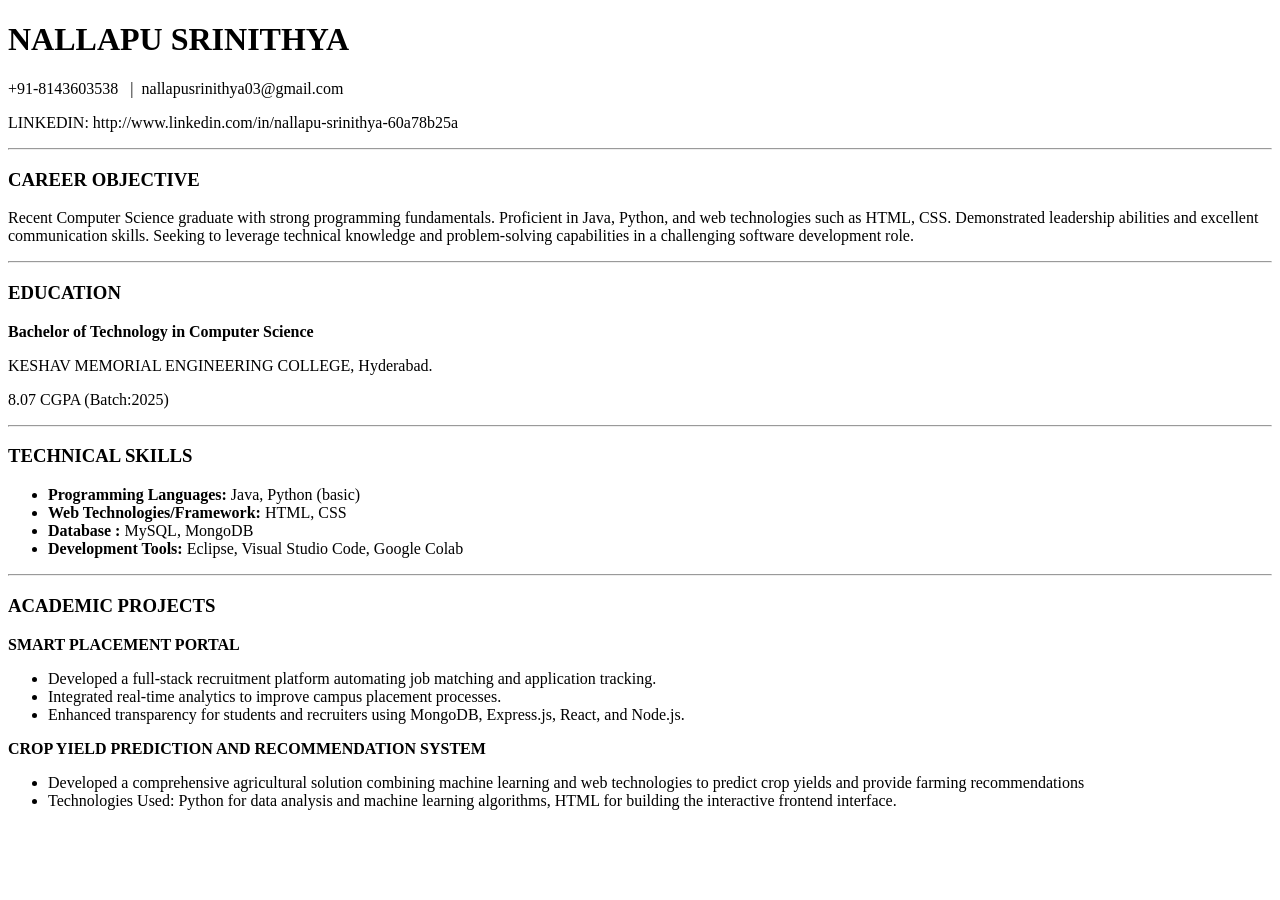
==== resume.html @ 72fede30 "Add files via upload" ====
<!doctype html>
<html lang="en">
  <head>
    <meta charset="UTF-8" />
    <meta name="viewport" content="width=device-width, initial-scale=1.0" />
    <title>Srinithya - Resume</title>
  </head>
  <body>
    <h1>NALLAPU SRINITHYA</h1> 
    <p >
      +91-8143603538 &nbsp; |&nbsp;    nallapusrinithya03@gmail.com
    </p>
    <p>
      LINKEDIN: http://www.linkedin.com/in/nallapu-srinithya-60a78b25a
    </p>
    <hr>
    <h3>CAREER OBJECTIVE </h3>
    <p>Recent Computer Science graduate with strong programming fundamentals. Proficient in Java, Python, and web technologies such as HTML, CSS. Demonstrated leadership abilities and excellent communication skills. 
Seeking to leverage technical knowledge and problem-solving capabilities in a challenging software development 
role. </p>
<hr>
<h3>EDUCATION </h3>
<p><strong>Bachelor of Technology in Computer Science</strong></p>
<p>KESHAV MEMORIAL ENGINEERING COLLEGE, Hyderabad.</p>
<P>8.07 CGPA  (Batch:2025)</P>
<hr>
<h3>TECHNICAL SKILLS </h3>
<ul>
    <li><b>Programming Languages:</b> Java, Python (basic)</li>
    <li><b>Web Technologies/Framework:</b> HTML, CSS</li>
    <li><b>Database :</b> MySQL, MongoDB</li>
    <li><b>Development Tools:</b> Eclipse, Visual Studio Code, Google Colab </li>
</ul>
<hr>
<h3>ACADEMIC PROJECTS </h3>
<P><STRONG>SMART PLACEMENT PORTAL</STRONG></P>
<ul>
    <li>Developed a full-stack recruitment platform automating job matching and application tracking.</li>
    <li>Integrated real-time analytics to improve campus placement processes.  </li>
    <li>Enhanced transparency for students and recruiters using MongoDB, 
Express.js, React, and Node.js.</li>
</ul>
<p><strong>CROP YIELD PREDICTION AND RECOMMENDATION SYSTEM  </strong></p>
<ul>
    <li>Developed a comprehensive agricultural solution combining machine learning and web technologies to predict 
crop yields and provide farming recommendations </li>
    <li>Technologies Used: Python for data analysis and machine learning algorithms, HTML for building the interactive 
frontend interface.</li>
</ul></p>
  </body>
</html>
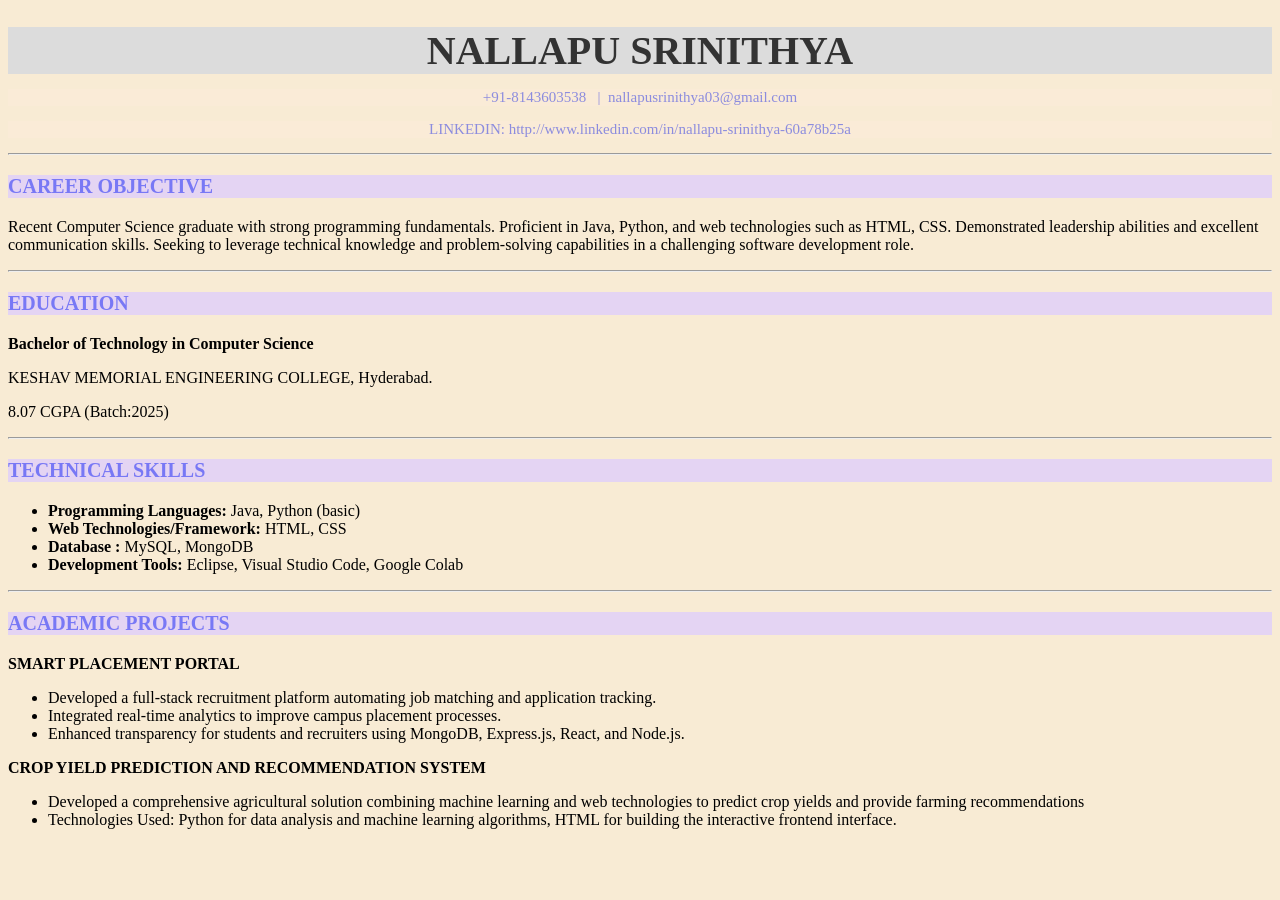
==== commit fe8638f3: "basic_css" ====
--- a/resume.html
+++ b/resume.html
@@ -1,51 +1,52 @@
-<!doctype html>
-<html lang="en">
-  <head>
-    <meta charset="UTF-8" />
-    <meta name="viewport" content="width=device-width, initial-scale=1.0" />
-    <title>Srinithya - Resume</title>
-  </head>
-  <body>
-    <h1>NALLAPU SRINITHYA</h1> 
-    <p >
-      +91-8143603538 &nbsp; |&nbsp;    nallapusrinithya03@gmail.com
-    </p>
-    <p>
-      LINKEDIN: http://www.linkedin.com/in/nallapu-srinithya-60a78b25a
-    </p>
-    <hr>
-    <h3>CAREER OBJECTIVE </h3>
-    <p>Recent Computer Science graduate with strong programming fundamentals. Proficient in Java, Python, and web technologies such as HTML, CSS. Demonstrated leadership abilities and excellent communication skills. 
-Seeking to leverage technical knowledge and problem-solving capabilities in a challenging software development 
-role. </p>
-<hr>
-<h3>EDUCATION </h3>
-<p><strong>Bachelor of Technology in Computer Science</strong></p>
-<p>KESHAV MEMORIAL ENGINEERING COLLEGE, Hyderabad.</p>
-<P>8.07 CGPA  (Batch:2025)</P>
-<hr>
-<h3>TECHNICAL SKILLS </h3>
-<ul>
-    <li><b>Programming Languages:</b> Java, Python (basic)</li>
-    <li><b>Web Technologies/Framework:</b> HTML, CSS</li>
-    <li><b>Database :</b> MySQL, MongoDB</li>
-    <li><b>Development Tools:</b> Eclipse, Visual Studio Code, Google Colab </li>
-</ul>
-<hr>
-<h3>ACADEMIC PROJECTS </h3>
-<P><STRONG>SMART PLACEMENT PORTAL</STRONG></P>
-<ul>
-    <li>Developed a full-stack recruitment platform automating job matching and application tracking.</li>
-    <li>Integrated real-time analytics to improve campus placement processes.  </li>
-    <li>Enhanced transparency for students and recruiters using MongoDB, 
-Express.js, React, and Node.js.</li>
-</ul>
-<p><strong>CROP YIELD PREDICTION AND RECOMMENDATION SYSTEM  </strong></p>
-<ul>
-    <li>Developed a comprehensive agricultural solution combining machine learning and web technologies to predict 
-crop yields and provide farming recommendations </li>
-    <li>Technologies Used: Python for data analysis and machine learning algorithms, HTML for building the interactive 
-frontend interface.</li>
-</ul></p>
-  </body>
-</html>
+<!doctype html>
+<html lang="en">
+  <head>
+    <meta charset="UTF-8" />
+    <meta name="viewport" content="width=device-width, initial-scale=1.0" />
+    <title>Srinithya - Resume</title>
+    <link rel="stylesheet" href="style.css" />
+  </head>
+  <body>
+    <h1>NALLAPU SRINITHYA</h1> 
+    <p class="details" >
+      +91-8143603538 &nbsp; |&nbsp;    nallapusrinithya03@gmail.com
+    </p>
+    <p class="details" >
+      LINKEDIN: http://www.linkedin.com/in/nallapu-srinithya-60a78b25a
+    </p>
+    <hr>
+    <h3 class="headers">CAREER OBJECTIVE </h3>
+    <p>Recent Computer Science graduate with strong programming fundamentals. Proficient in Java, Python, and web technologies such as HTML, CSS. Demonstrated leadership abilities and excellent communication skills. 
+Seeking to leverage technical knowledge and problem-solving capabilities in a challenging software development 
+role. </p>
+<hr>
+<h3 class="headers">EDUCATION </h3>
+<p><strong>Bachelor of Technology in Computer Science</strong></p>
+<p>KESHAV MEMORIAL ENGINEERING COLLEGE, Hyderabad.</p>
+<P>8.07 CGPA  (Batch:2025)</P>
+<hr>
+<h3 class="headers">TECHNICAL SKILLS </h3>
+<ul>
+    <li><b>Programming Languages:</b> Java, Python (basic)</li>
+    <li><b>Web Technologies/Framework:</b> HTML, CSS</li>
+    <li><b>Database :</b> MySQL, MongoDB</li>
+    <li><b>Development Tools:</b> Eclipse, Visual Studio Code, Google Colab </li>
+</ul>
+<hr>
+<h3 class="headers">ACADEMIC PROJECTS </h3>
+<P><STRONG>SMART PLACEMENT PORTAL</STRONG></P>
+<ul>
+    <li>Developed a full-stack recruitment platform automating job matching and application tracking.</li>
+    <li>Integrated real-time analytics to improve campus placement processes.  </li>
+    <li>Enhanced transparency for students and recruiters using MongoDB, 
+Express.js, React, and Node.js.</li>
+</ul>
+<p><strong>CROP YIELD PREDICTION AND RECOMMENDATION SYSTEM  </strong></p>
+<ul>
+    <li>Developed a comprehensive agricultural solution combining machine learning and web technologies to predict 
+crop yields and provide farming recommendations </li>
+    <li>Technologies Used: Python for data analysis and machine learning algorithms, HTML for building the interactive 
+frontend interface.</li>
+</ul></p>
+  </body>
+</html>
--- a/style.css
+++ b/style.css
@@ -0,0 +1,21 @@
+*{
+    background-color: rgb(248, 235, 212);
+}
+h1{
+    font-size: 40px;
+    color: #333;
+    margin-bottom: 10px;
+    background-color: gainsboro;
+    text-align: center;
+}
+.details{
+    font-size: 15px;
+    color: rgb(140, 140, 222);
+    text-align: center;
+    background-color: antiquewhite;
+}
+.headers{
+    font-size: 20px;
+    color: rgb(120, 120, 245);
+    background-color:rgb(228, 212, 243)
+}
